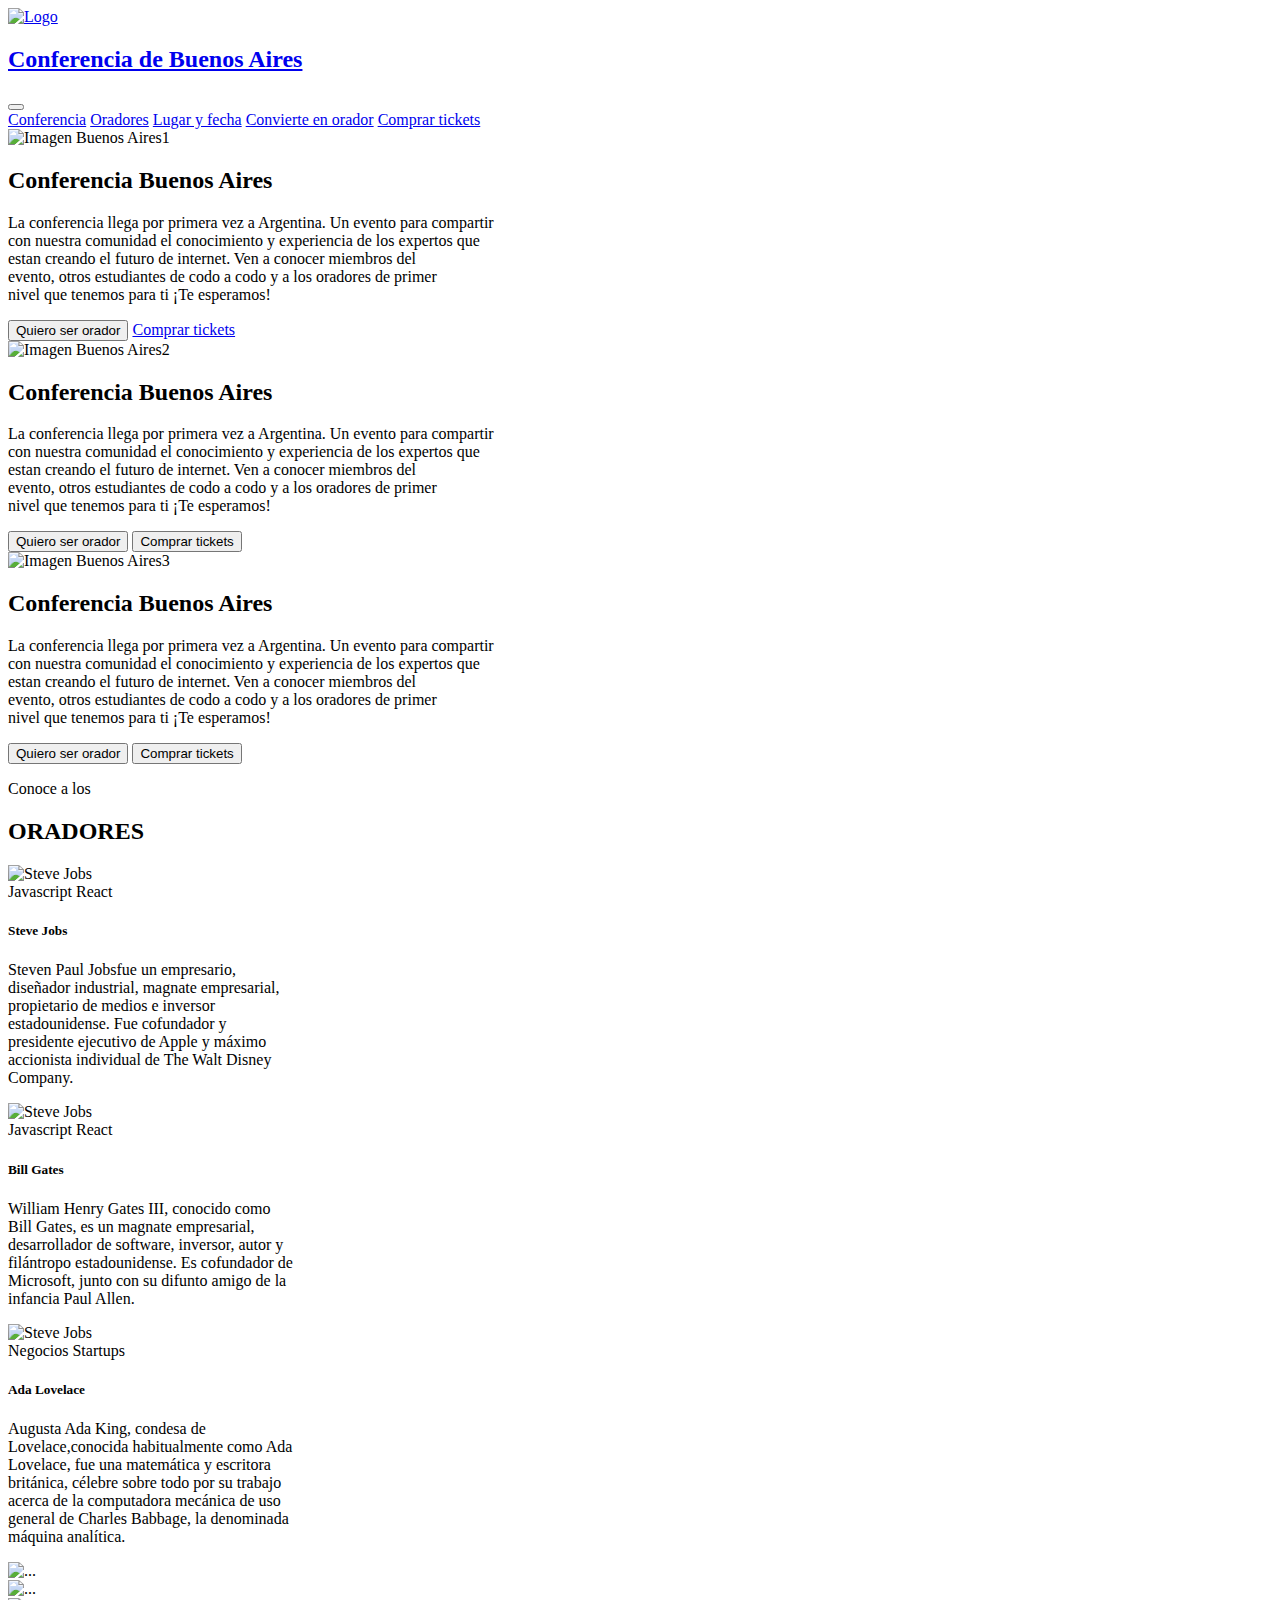
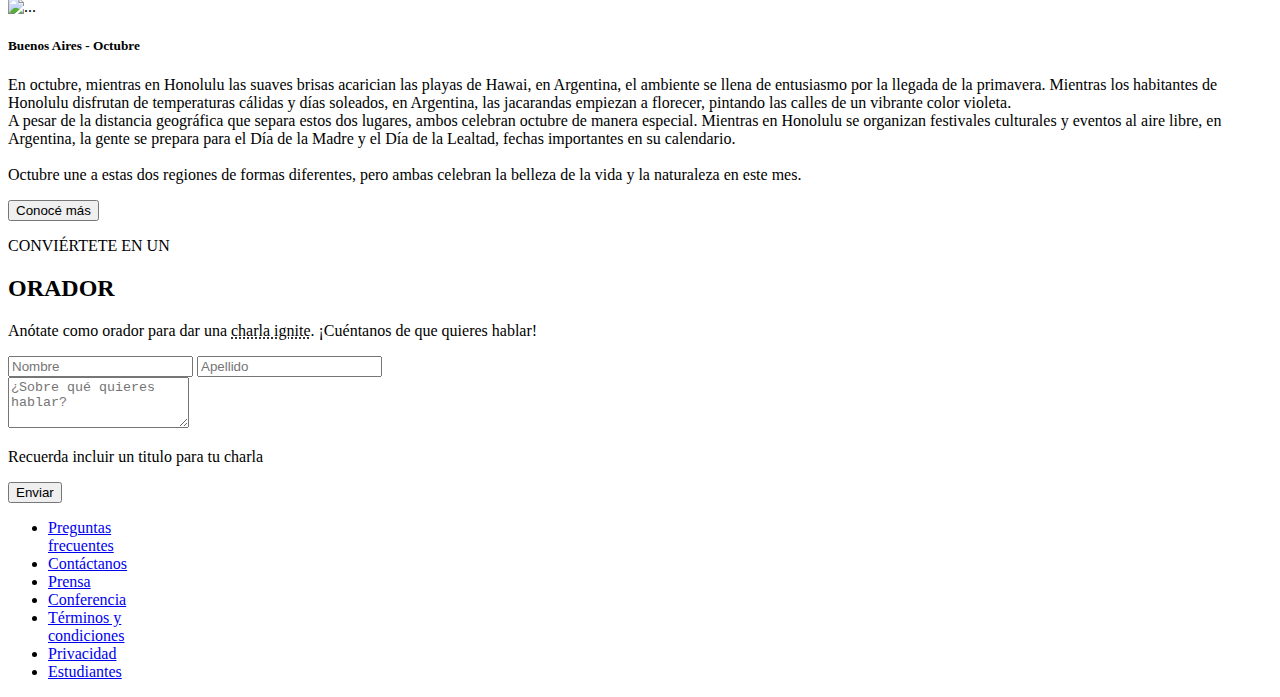
==== index.html @ de635f6a "agregado estructura de las funciones" ====
<!DOCTYPE html>
<html lang="es">

<head>
	<!--Metadatos-->
	<meta charset="UTF-8">
	<meta name="author" content="Cesar Alfonso Escalona Rodriguez">
	<meta name="description"
		content="Pagina de una conferencia en buenos aires a modo de ejemplo como final integrador frontend de codo a codo">
	<meta name="keywords" content="HTML, CSS, Bootstrap, Conferencia, Buenos Aires, Argentina, Ejercicio, Frontend">
	<meta name="viewport" content="width=device-width, initial-scale=1.0">
	<!-- bootstrap -->
	<link href="https://cdn.jsdelivr.net/npm/bootstrap@5.3.2/dist/css/bootstrap.min.css" rel="stylesheet"
		integrity="sha384-T3c6CoIi6uLrA9TneNEoa7RxnatzjcDSCmG1MXxSR1GAsXEV/Dwwykc2MPK8M2HN" crossorigin="anonymous">
	<link rel="stylesheet" href="https://cdn.jsdelivr.net/npm/bootstrap-icons@1.11.1/font/bootstrap-icons.css">
	<!-- css -->
	<link rel="stylesheet" href="assets/css/style.css">
	<!-- Favicon -->
	<link rel="icon" type="image/x-icon" href="assets/img/codoacodo.png">
	<!-- Titulo -->
	<title>Conferencia Buenos Aires</title>

</head>

<body>
	<!-- Navbar -->
	<nav id="navbar" class="navbar navbar-expand-md bg-black opacity-75 navbar-main">
		<div class="container-fluid">
			<a class="navbar-brand-md text-white d-flex align-items-center text-decoration-none fs-5" href="#">
				<img id="favicon" class="favicon" src="assets/img/codoacodo.png" alt="Logo">
				<h2>Conferencia de Buenos Aires</h2>
			</a>
			<button class="navbar-toggler" type="button" data-bs-toggle="collapse" data-bs-target="#mainNav"
				aria-controls="mainNav" aria-expanded="false" aria-label="Toggle navigation">
				<span class="navbar-toggler-icon"></span>
			</button>
			<div class="collapse navbar-collapse flex-md-row-reverse fw-normal" id="mainNav">
				<div class="nav flex-column flex-md-row fw-medium">
					<a class="nav-link text-white" aria-current="page" href="#">Conferencia</a>
					<a class="nav-link text-white-50" href="#">Oradores</a>
					<a class="nav-link text-white-50" href="#">Lugar y fecha</a>
					<a class="nav-link text-white-50" href="#">Convierte en orador</a>
					<a class="nav-link comprarVerde fw-semibold" href="assets/html/tickets.html">Comprar tickets</a>
				</div>
			</div>
		</div>
	</nav>
	<!-- Carousel -->
	<div id="carouselExampleSlidesOnly" class="carousel slide" data-bs-ride="carousel" data-bs-interval="4000">
		<div class="carousel-inner">
			<div class="carousel-item active">
				<img src="assets/img/ba1.jpg" class="d-block w-100" height="500px" alt="Imagen Buenos Aires1">
				<div class="carousel-caption d-none d-sm-block text-end">
					<h2 class="fw-bold">Conferencia Buenos Aires</h2>
					<p class="fs-6 fw-bold text-light">La conferencia llega por primera vez a Argentina. Un evento para
						compartir <br>
						con nuestra comunidad el conocimiento y experiencia de los expertos que <br>
						estan creando el futuro de internet. Ven a conocer miembros del <br>
						evento, otros estudiantes de codo a codo y a los oradores de primer <br>
						nivel que tenemos para ti ¡Te esperamos!</p>
					<form class="container-fluid justify-content-end">
						<button class="btn btn-outline-light me-2 fw-semibold" type="button">Quiero ser orador</button>
						<a href="assets/html/tickets.html" class="btn-verde btn btn-success fw-semibold" type="button">Comprar tickets</a>
					</form>
				</div>
			</div>
			<div class="carousel-item">
				<img src="assets/img/ba2.jpg" class="d-block w-100" height="500px" alt="Imagen Buenos Aires2">
				<div class="carousel-caption d-none d-sm-block text-end">
					<h2 class="fs-3 fw-bold">Conferencia Buenos Aires</h2>
					<p class="fs-6 fw-medium">La conferencia llega por primera vez a Argentina. Un evento para compartir
						<br>
						con nuestra comunidad el conocimiento y experiencia de los expertos que <br>
						estan creando el futuro de internet. Ven a conocer miembros del <br>
						evento, otros estudiantes de codo a codo y a los oradores de primer <br>
						nivel que tenemos para ti ¡Te esperamos!
					</p>
					<form class="container-fluid justify-content-end">
						<button class="btn btn-outline-light me-2 fw-semibold" type="button">Quiero ser orador</button>
						<button class="btn btn-verde btn-success fw-semibold" type="button">Comprar tickets</button>
					</form>
				</div>
			</div>
			<div class="carousel-item">
				<img src="assets/img/ba3.jpg" class="d-block w-100" height="500px" alt="Imagen Buenos Aires3">
				<div class="carousel-caption d-none d-sm-block text-end">
					<h2 class="fs-4 fw-bold">Conferencia Buenos Aires</h2>
					<p class="fw-medium">La conferencia llega por primera vez a Argentina. Un evento para compartir <br>
						con nuestra comunidad el conocimiento y experiencia de los expertos que <br>
						estan creando el futuro de internet. Ven a conocer miembros del <br>
						evento, otros estudiantes de codo a codo y a los oradores de primer <br>
						nivel que tenemos para ti ¡Te esperamos!</p>
					<form class="container-fluid justify-content-end">
						<button class="btn btn-outline-light me-2 fw-semibold" type="button">Quiero ser orador</button>
						<button class="btn btn-verde btn-success fw-semibold" type="button">Comprar tickets</button>
					</form>
				</div>
			</div>
		</div>
	</div>
	<!-- "main" cards de los oradores-->
	<div class="container-cards container-fluid">
		<div class="text-cards d-flex align-items-center flex-column p-2">
			<p class="fs-6 text-dark">Conoce a los</p>
			<h2 class="fs-2">ORADORES</h2>
		</div>
		<div class="row container-oradores d-flex justify-content-center">
			<div class="card col-md-6 col-lg-4 col-sm-12 col-xl-4" style="width: 18rem;">
				<img src="assets/img/steve.jpg" class="card-img-top img-fluid" height="286px" alt="Steve Jobs">
				<div class="card-body">
					<span class="badge text-bg-warning">Javascript</span>
					<span class="badge text-bg-info">React</span>
					<h5 class="card-title p-1">Steve Jobs</h5>
					<p class="card-text">Steven Paul Jobs
						&ZeroWidthSpace;&ZeroWidthSpace;&ZeroWidthSpace;&ZeroWidthSpace;fue un empresario, diseñador
						industrial, magnate empresarial, propietario de medios e inversor estadounidense. Fue cofundador
						y presidente ejecutivo de Apple&ZeroWidthSpace; y máximo accionista individual de The Walt
						Disney Company.&ZeroWidthSpace;</p>
				</div>
			</div>
			<div class="card col-md-6 col-lg-4 col-sm-12 col-xl-4" style="width: 18rem;">
				<img src="assets/img/bill.jpg" class="card-img-top img-fluid" alt="Steve Jobs">
				<div class="card-body">
					<span class="badge text-bg-warning">Javascript</span>
					<span class="badge text-bg-info">React</span>
					<h5 class="card-title p-1">Bill Gates</h5>
					<p class="card-text">William Henry Gates III, conocido como Bill Gates, es un magnate empresarial,
						desarrollador de software, inversor, autor y filántropo estadounidense. Es cofundador de
						Microsoft, junto con su difunto amigo de la infancia Paul Allen.</p>
				</div>
			</div>
			<div class="card col-md-6 col-lg-4 col-sm-12 col-xl-4" style="width: 18rem;">
				<img src="assets/img/ada.jpeg" class="card-img-top img-fluid" alt="Steve Jobs">
				<div class="card-body">
					<span class="badge text-bg-secondary">Negocios</span>
					<span class="badge text-bg-danger">Startups</span>
					<h5 class="card-title p-1">Ada Lovelace</h5>
					<p class="card-text">Augusta Ada King, condesa de Lovelace,conocida habitualmente como Ada Lovelace,
						fue una matemática y escritora británica, célebre sobre todo por su trabajo acerca de la
						computadora mecánica de uso general de Charles Babbage, la denominada máquina analítica.</p>
				</div>
			</div>
		</div>
	</div>
	<!-- Informacion -->
	<div class="card mb-8">
		<div class="row g-0">
			<div class="col-md-6 col-sm-12 d-flex align-items-center">
				<div id="carouselExampleSlidesOnly" class="carousel slide" data-bs-ride="carousel">
					<div class="carousel-inner">
						<div class="carousel-item active">
							<img src="assets/img/hawaii.jpg" class="d-block w-100" height="450px" alt="...">
						</div>
						<div class="carousel-item">
							<img src="assets/img/hawaii2.jpg" class="d-block w-100" height="450px" alt="...">
						</div>
						<div class="carousel-item">
							<img src="assets/img/honolulu.jpg" class="d-block w-100" height="450px" alt="...">
						</div>
					</div>
				</div>
			</div>
			<div class="col-md-6 text-bg-dark">
				<div class="card-body">
					<h5 class="card-title m-3">Buenos Aires - Octubre</h5>
					<p class="card-text fs-6 p-1">
						En octubre, mientras en Honolulu las suaves brisas acarician las playas de Hawai, en Argentina,
						el ambiente se llena de entusiasmo por la llegada de la primavera. Mientras los habitantes de
						Honolulu disfrutan de temperaturas cálidas y días soleados, en Argentina, las jacarandas
						empiezan a florecer, pintando las calles de un vibrante color violeta.
						<br> A pesar de la distancia geográfica que separa estos dos lugares, ambos celebran octubre de
						manera especial. Mientras en Honolulu se organizan festivales culturales y eventos al aire
						libre, en Argentina, la gente se prepara para el Día de la Madre y el Día de la Lealtad, fechas
						importantes en su calendario.
						<br><br> Octubre une a estas dos regiones de formas diferentes, pero ambas celebran la belleza
						de la vida y la naturaleza en este mes.
					</p>
					<button class="btn btn-outline-light mt-2" type="button">Conocé más</button>
				</div>
			</div>
		</div>
	</div>
	<!-- Formulario -->
	<div class="container-fluid">
		<div class="d-flex align-items-center flex-column p-2">
			<p class="fs-6 text-dark">CONVIÉRTETE EN UN</p>
			<h2 class="fs-2">ORADOR</h2>
			<p>Anótate como orador para dar una <abbr
					title="El formato Ignite consiste en una presentación de la idea central de un proyecto o visión en cinco minutos."
					class="initialism text-lowercase">charla ignite</abbr>. ¡Cuéntanos de que quieres hablar!</p>
		</div>
		<form class="form">
			<div class="container d-flex justify-content-center gap-5 p-2 w-50">
				<input type="text" class="form-control" placeholder="Nombre" id="Nombre">
				<input type="text" class="form-control" placeholder="Apellido" id="Apellido">
			</div>
			<div class="container d-flex justify-content-center p-2 w-50">
				<textarea class="form-control fs-3" id="exampleFormControlTextarea1"
					placeholder="¿Sobre qué quieres hablar?" rows="3"></textarea>
			</div>
			<div class="container justify-content-start w-50">
				<p class="fs-6">Recuerda incluir un titulo para tu charla</p>
			</div>
			<div class="container d-grid gap-2 mb-4 w-50">
				<button class="buttom-form btn " type="button">Enviar</button>
			</div>
		</form>
	</div>
	<!-- Footer -->
	<footer class="footer container-fluid d-flex p-3 mt-2 justify-content-center">
		<ul class="nav p-2 d-flex gap-5">
			<li class="nav-item"><a href="#" class="nav-link px-2 text-white">Preguntas <br> frecuentes</a></li>
			<li class="nav-item"><a href="#" class="nav-link px-2 text-white">Contáctanos</a></li>
			<li class="nav-item"><a href="#" class="nav-link px-2 text-white">Prensa</a></li>
			<li class="nav-item"><a href="#" class="nav-link px-2 text-white">Conferencia</a></li>
			<li class="nav-item"><a href="#" class="nav-link px-2 text-white">Términos y <br> condiciones</a></li>
			<li class="nav-item"><a href="#" class="nav-link px-2 text-white">Privacidad</a></li>
			<li class="nav-item"><a href="#" class="nav-link px-2 text-white">Estudiantes</a></li>
		</ul>
	</footer>
	<!-- Link js de bootstrap-->
	<script src="https://cdn.jsdelivr.net/npm/bootstrap@5.3.2/dist/js/bootstrap.bundle.min.js"
		integrity="sha384-C6RzsynM9kWDrMNeT87bh95OGNyZPhcTNXj1NW7RuBCsyN/o0jlpcV8Qyq46cDfL"
		crossorigin="anonymous"></script>

	<!-- link al js con las funciones -->
	<script src="assets/js/tickets.js"></script>
</body>

</html>
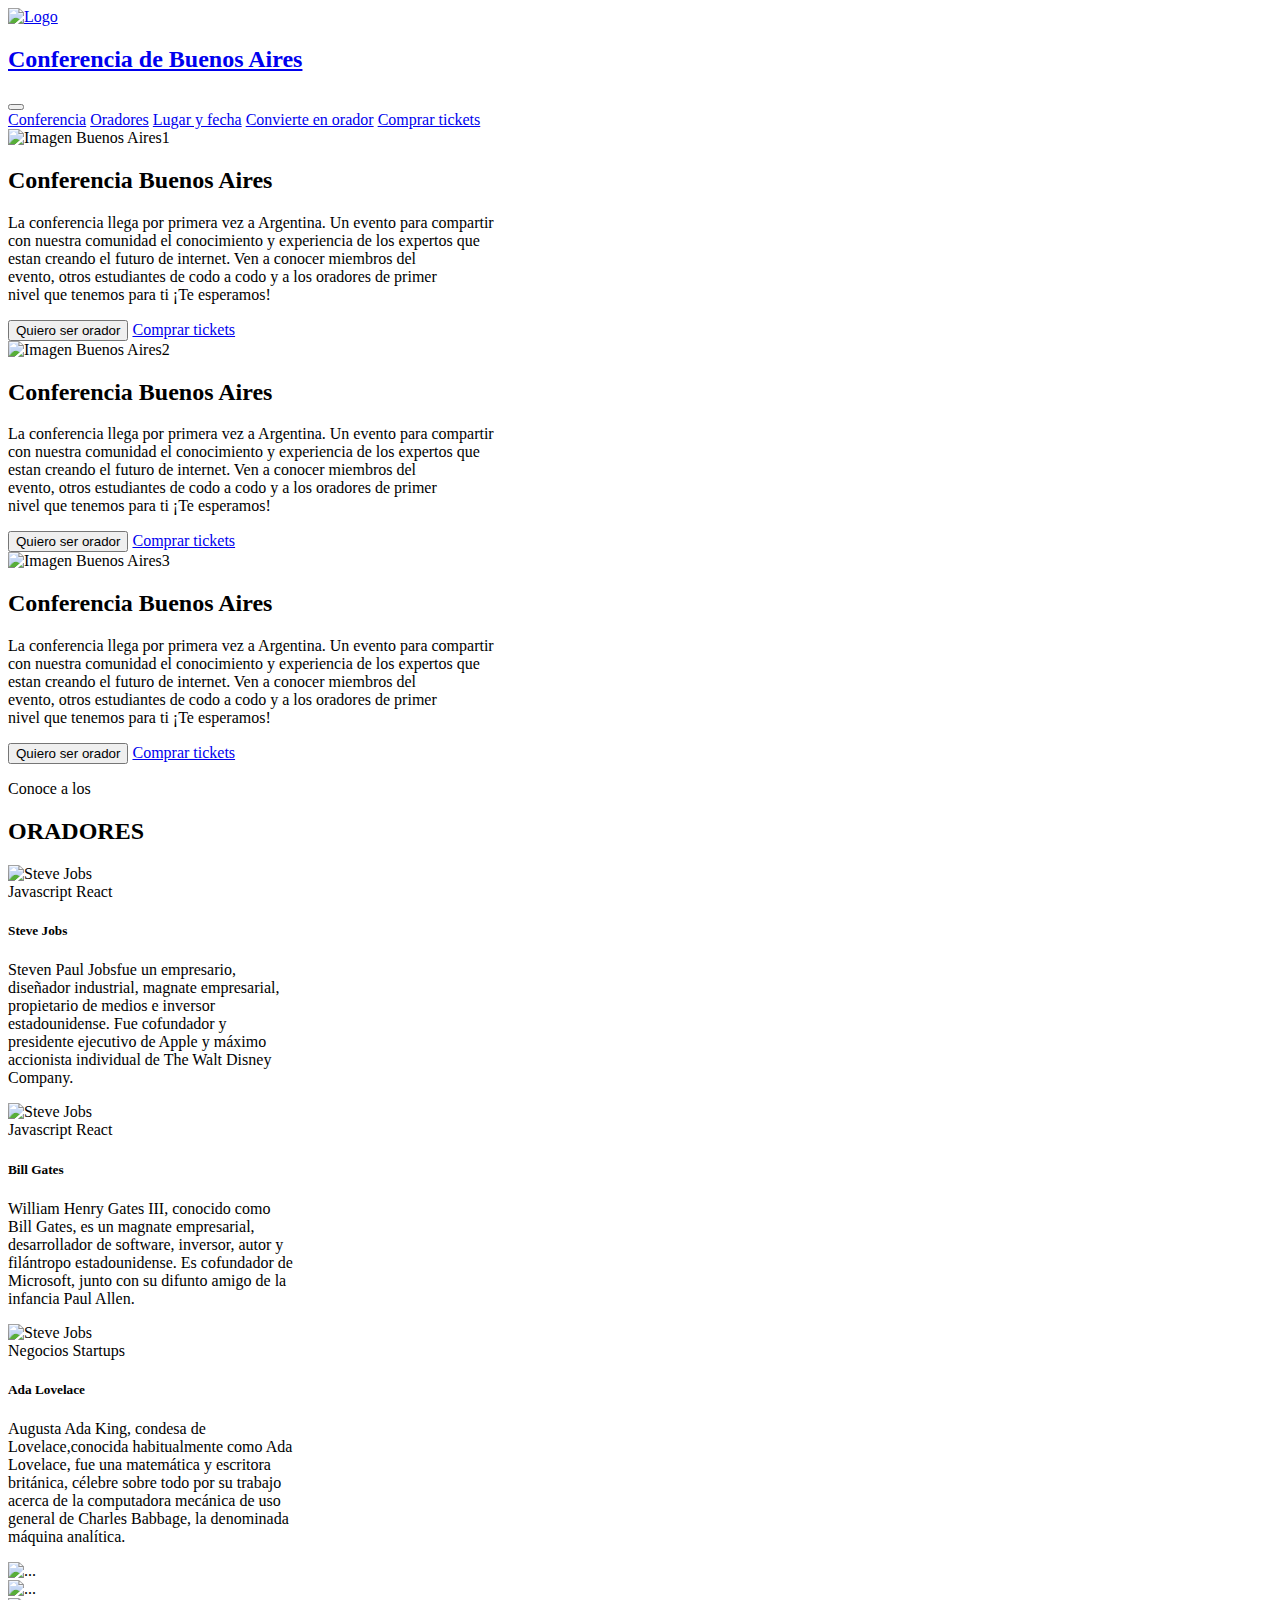
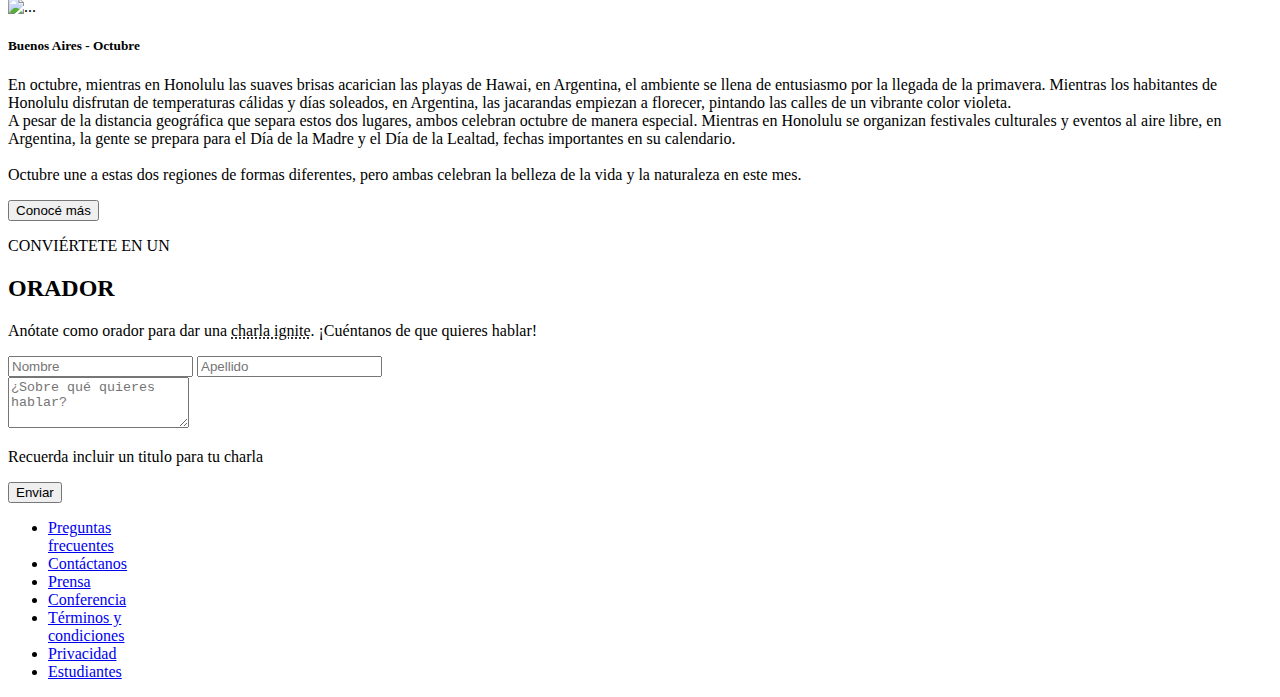
==== commit 8c3d9768: "Linkee con los dos botones que faltaban del carousel" ====
--- a/index.html
+++ b/index.html
@@ -77,7 +77,7 @@
 					</p>
 					<form class="container-fluid justify-content-end">
 						<button class="btn btn-outline-light me-2 fw-semibold" type="button">Quiero ser orador</button>
-						<button class="btn btn-verde btn-success fw-semibold" type="button">Comprar tickets</button>
+						<a href="assets/html/tickets.html" class="btn-verde btn btn-success fw-semibold" type="button">Comprar tickets</a>
 					</form>
 				</div>
 			</div>
@@ -92,7 +92,7 @@
 						nivel que tenemos para ti ¡Te esperamos!</p>
 					<form class="container-fluid justify-content-end">
 						<button class="btn btn-outline-light me-2 fw-semibold" type="button">Quiero ser orador</button>
-						<button class="btn btn-verde btn-success fw-semibold" type="button">Comprar tickets</button>
+						<a href="assets/html/tickets.html" class="btn-verde btn btn-success fw-semibold" type="button">Comprar tickets</a>
 					</form>
 				</div>
 			</div>
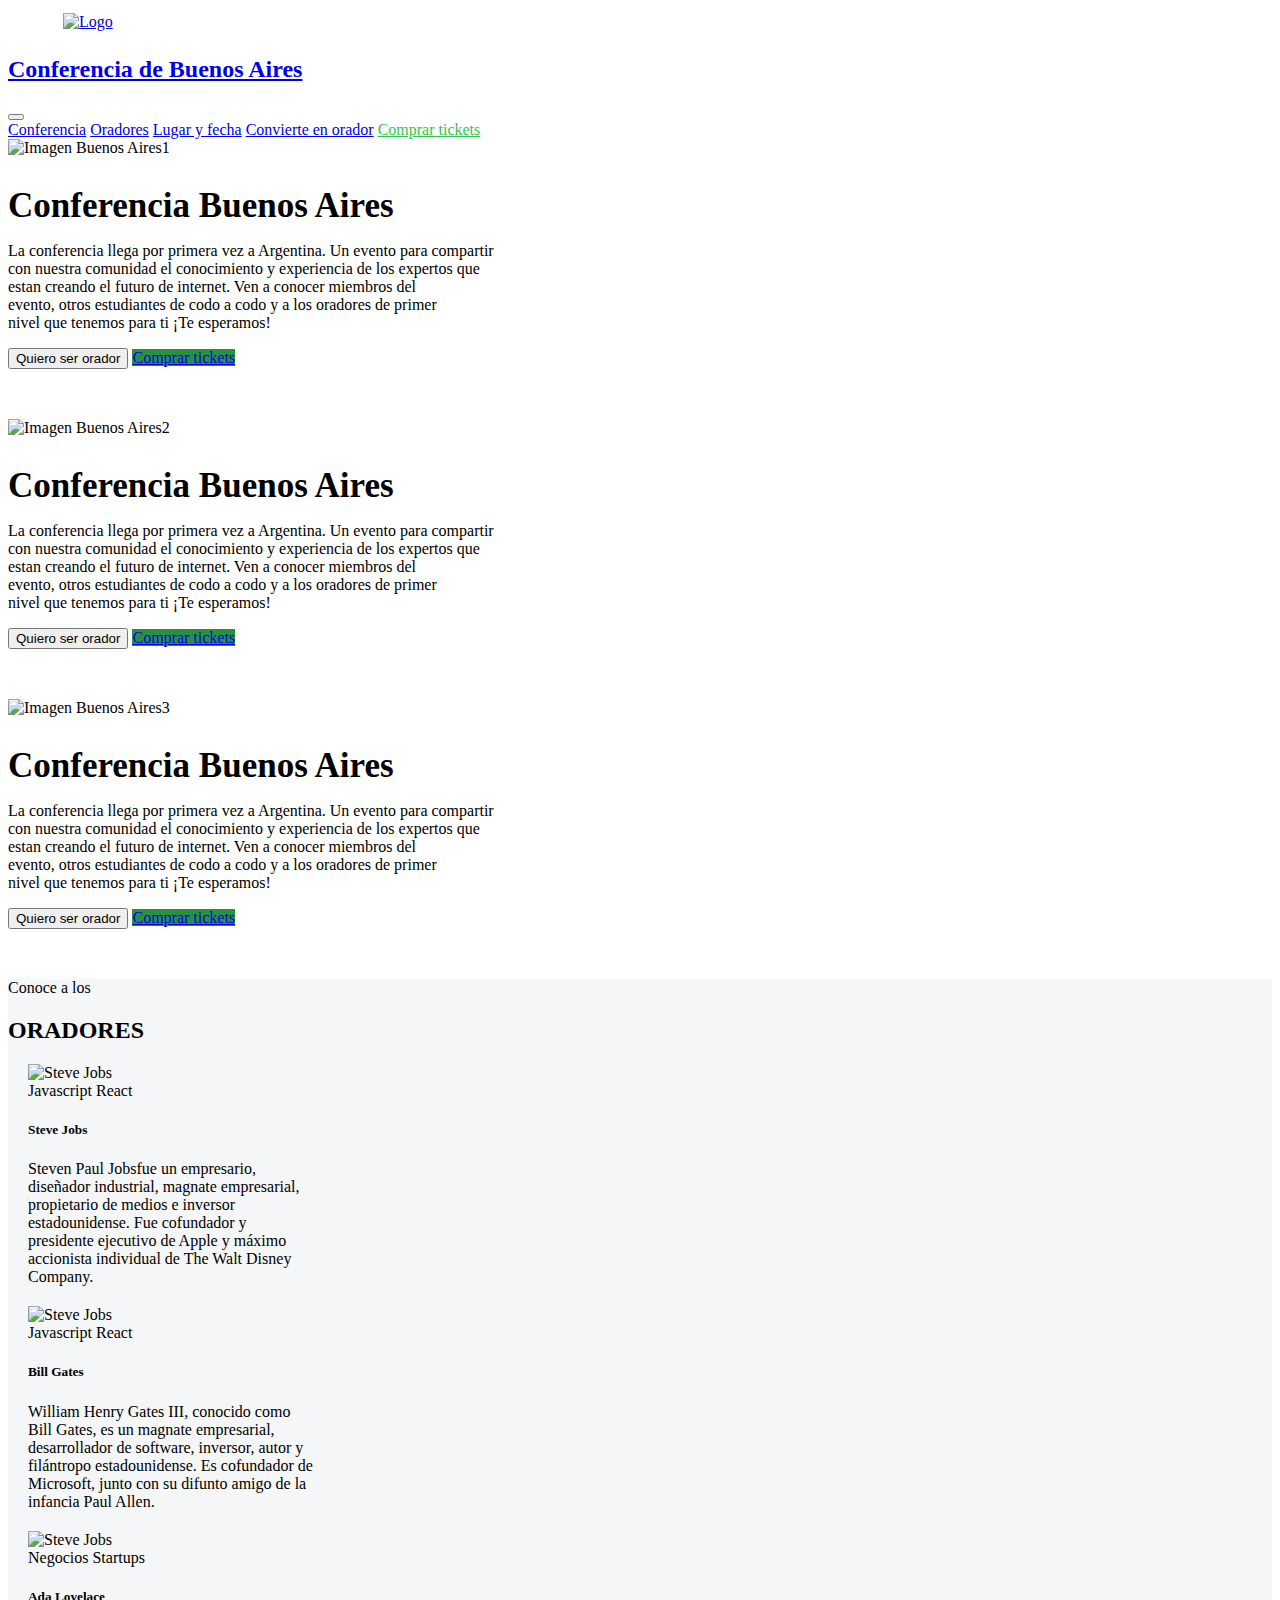
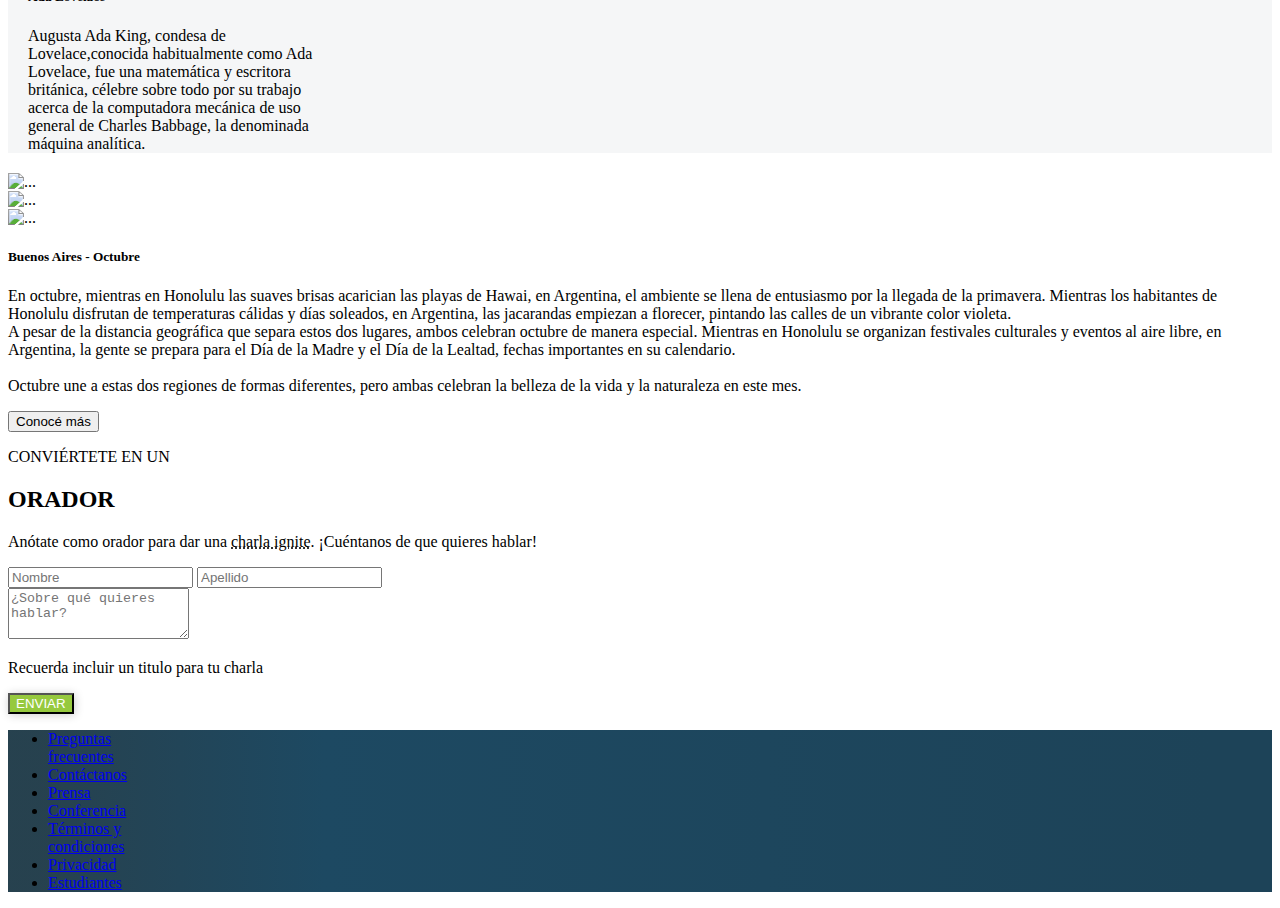
==== commit 16025671: "despliegue en github pages" ====
--- a/index.html
+++ b/index.html
@@ -5,18 +5,20 @@
 	<!--Metadatos-->
 	<meta charset="UTF-8">
 	<meta name="author" content="Cesar Alfonso Escalona Rodriguez">
-	<meta name="description"
-		content="Pagina de una conferencia en buenos aires a modo de ejemplo como final integrador frontend de codo a codo">
+	<meta name="description" content="Pagina de una conferencia en buenos aires a modo de ejemplo como final integrador frontend de codo a codo">
 	<meta name="keywords" content="HTML, CSS, Bootstrap, Conferencia, Buenos Aires, Argentina, Ejercicio, Frontend">
 	<meta name="viewport" content="width=device-width, initial-scale=1.0">
+	
 	<!-- bootstrap -->
-	<link href="https://cdn.jsdelivr.net/npm/bootstrap@5.3.2/dist/css/bootstrap.min.css" rel="stylesheet"
-		integrity="sha384-T3c6CoIi6uLrA9TneNEoa7RxnatzjcDSCmG1MXxSR1GAsXEV/Dwwykc2MPK8M2HN" crossorigin="anonymous">
+	<link href="https://cdn.jsdelivr.net/npm/bootstrap@5.3.2/dist/css/bootstrap.min.css" rel="stylesheet" integrity="sha384-T3c6CoIi6uLrA9TneNEoa7RxnatzjcDSCmG1MXxSR1GAsXEV/Dwwykc2MPK8M2HN" crossorigin="anonymous">
 	<link rel="stylesheet" href="https://cdn.jsdelivr.net/npm/bootstrap-icons@1.11.1/font/bootstrap-icons.css">
-	<!-- css -->
+	
+	<!-- css personalizado-->
 	<link rel="stylesheet" href="assets/css/style.css">
+	
 	<!-- Favicon -->
 	<link rel="icon" type="image/x-icon" href="assets/img/codoacodo.png">
+	
 	<!-- Titulo -->
 	<title>Conferencia Buenos Aires</title>
 
@@ -45,6 +47,7 @@
 			</div>
 		</div>
 	</nav>
+	
 	<!-- Carousel -->
 	<div id="carouselExampleSlidesOnly" class="carousel slide" data-bs-ride="carousel" data-bs-interval="4000">
 		<div class="carousel-inner">
@@ -60,7 +63,8 @@
 						nivel que tenemos para ti ¡Te esperamos!</p>
 					<form class="container-fluid justify-content-end">
 						<button class="btn btn-outline-light me-2 fw-semibold" type="button">Quiero ser orador</button>
-						<a href="assets/html/tickets.html" class="btn-verde btn btn-success fw-semibold" type="button">Comprar tickets</a>
+						<a href="assets/html/tickets.html" class="btn-verde btn btn-success fw-semibold"
+							type="button">Comprar tickets</a>
 					</form>
 				</div>
 			</div>
@@ -77,7 +81,8 @@
 					</p>
 					<form class="container-fluid justify-content-end">
 						<button class="btn btn-outline-light me-2 fw-semibold" type="button">Quiero ser orador</button>
-						<a href="assets/html/tickets.html" class="btn-verde btn btn-success fw-semibold" type="button">Comprar tickets</a>
+						<a href="assets/html/tickets.html" class="btn-verde btn btn-success fw-semibold"
+							type="button">Comprar tickets</a>
 					</form>
 				</div>
 			</div>
@@ -92,12 +97,14 @@
 						nivel que tenemos para ti ¡Te esperamos!</p>
 					<form class="container-fluid justify-content-end">
 						<button class="btn btn-outline-light me-2 fw-semibold" type="button">Quiero ser orador</button>
-						<a href="assets/html/tickets.html" class="btn-verde btn btn-success fw-semibold" type="button">Comprar tickets</a>
+						<a href="assets/html/tickets.html" class="btn-verde btn btn-success fw-semibold"
+							type="button">Comprar tickets</a>
 					</form>
 				</div>
 			</div>
 		</div>
 	</div>
+
 	<!-- "main" cards de los oradores-->
 	<div class="container-cards container-fluid">
 		<div class="text-cards d-flex align-items-center flex-column p-2">
@@ -142,6 +149,7 @@
 			</div>
 		</div>
 	</div>
+
 	<!-- Informacion -->
 	<div class="card mb-8">
 		<div class="row g-0">
@@ -180,8 +188,9 @@
 			</div>
 		</div>
 	</div>
+
 	<!-- Formulario -->
-	<div class="container-fluid">
+	<div class="container-fluid mb-5">
 		<div class="d-flex align-items-center flex-column p-2">
 			<p class="fs-6 text-dark">CONVIÉRTETE EN UN</p>
 			<h2 class="fs-2">ORADOR</h2>
@@ -202,10 +211,11 @@
 				<p class="fs-6">Recuerda incluir un titulo para tu charla</p>
 			</div>
 			<div class="container d-grid gap-2 mb-4 w-50">
-				<button class="buttom-form btn " type="button">Enviar</button>
+				<button class="btn buttom-form" type="button">ENVIAR</button>
 			</div>
 		</form>
 	</div>
+
 	<!-- Footer -->
 	<footer class="footer container-fluid d-flex p-3 mt-2 justify-content-center">
 		<ul class="nav p-2 d-flex gap-5">
@@ -218,6 +228,7 @@
 			<li class="nav-item"><a href="#" class="nav-link px-2 text-white">Estudiantes</a></li>
 		</ul>
 	</footer>
+
 	<!-- Link js de bootstrap-->
 	<script src="https://cdn.jsdelivr.net/npm/bootstrap@5.3.2/dist/js/bootstrap.bundle.min.js"
 		integrity="sha384-C6RzsynM9kWDrMNeT87bh95OGNyZPhcTNXj1NW7RuBCsyN/o0jlpcV8Qyq46cDfL"
--- a/assets/css/style.css
+++ b/assets/css/style.css
@@ -0,0 +1,67 @@
+/* Navbar */
+
+.navbar {
+    padding: 0;
+}
+
+.favicon {
+    margin-left: 50px;
+    padding: 5px;
+    width: 80px;
+    height: 70px;
+}
+
+.btn-verde {
+    background-color: #299042;
+}
+
+/* Carousel */
+
+.carousel-caption {
+    padding: 0;
+    margin-bottom: 50px;
+    margin-right: -100px;
+}
+
+.carousel-caption h2 {
+    font-size: 35px;
+    margin-bottom: 15px;
+}
+
+.comprarVerde {
+    color: #2fc950;
+}
+
+/* cards */
+
+.container-cards {
+    background-color: #f5f6f7;
+
+}
+
+.container-oradores .card {
+    margin: 20px;
+
+}
+
+/* Formulario */
+.buttom-form {
+    color: white;
+    background-color: #96C93E;
+    box-shadow: 1px 1px 10px 0px rgba(0, 0, 0, 0.2);
+}
+
+.buttom-form:hover {
+    color: white;
+    background-color: #96C93E;
+    box-shadow: 2px 2px 20px 10px rgba(0,0,0,0.2);
+}
+
+/* Footer */
+
+.footer {
+    background: rgb(28, 56, 70);
+    background: linear-gradient(90deg, rgba(28, 56, 70, 0.9528186274509804) 3%, rgba(29, 73, 98, 1) 25%, rgba(29, 67, 88, 1) 95%);
+}
+
+/* M Q */